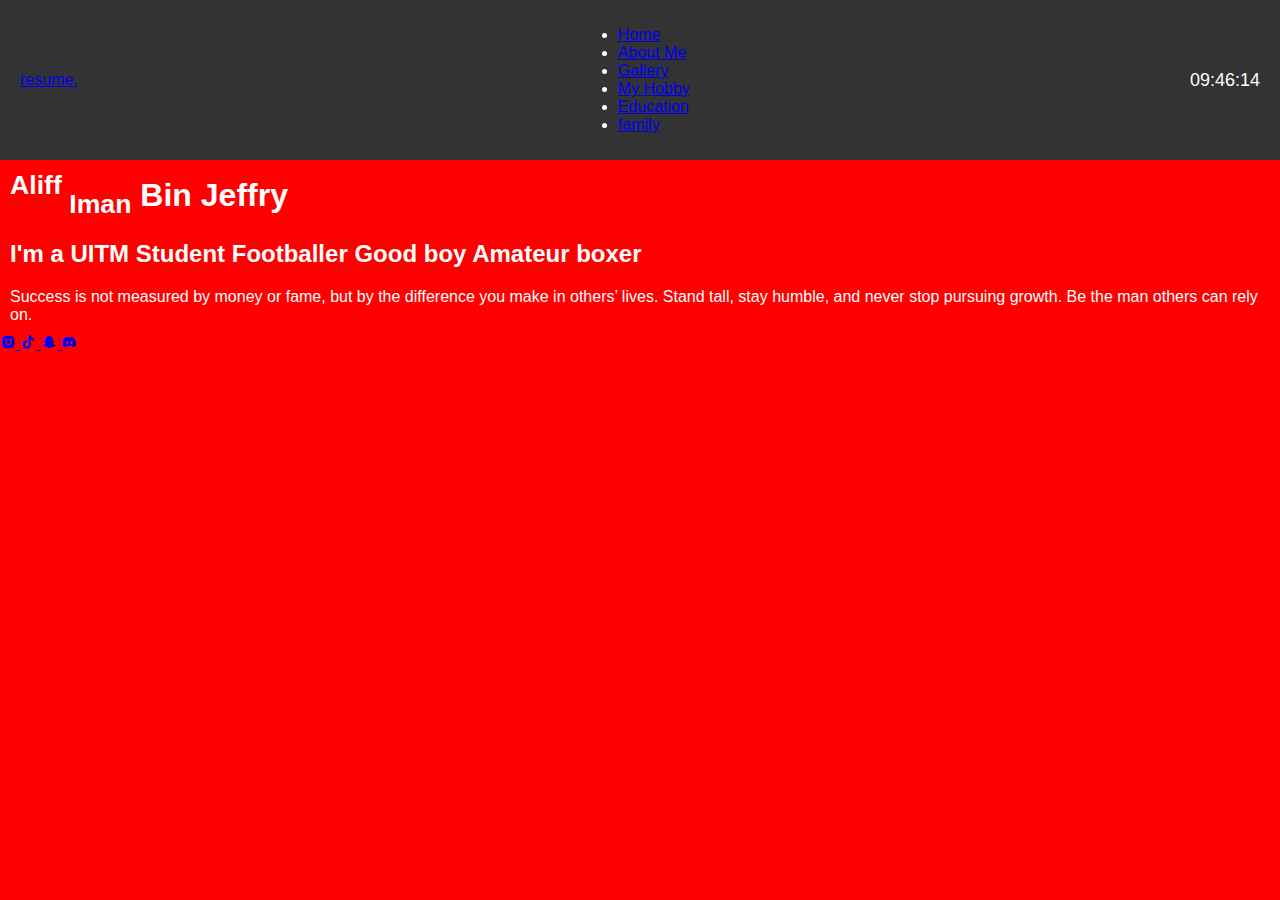
==== index.html @ c70dece8 "Add files via upload" ====
<!DOCTYPE html>
<html lang="en">

<head>
    <meta charset="UTF-8">
    <meta http-equiv="X-UA-Compatible" content="IE=edge">
    <meta name="viewport" content="width=device-width, initial-scale=1.0">
    <title>Personal Portfolio Website | Aliff Iman</title>
    <link href='https://unpkg.com/boxicons@2.1.4/css/boxicons.min.css' rel='stylesheet'>
    <link rel="stylesheet" href="style.css">
    <style>
        body {
            background-color: red; /* Set background color to red */
            color: white; /* Ensure text is visible on the red background */
            margin: 0;
            font-family: Arial, sans-serif;
        }

        .navbar {
            background-color: #333;
            color: white;
            padding: 10px 20px;
            display: flex;
            justify-content: space-between;
            align-items: center;
        }

        .navbar .clock {
            font-size: 18px;
            color: white;
        }

        .home-info h1, .home-info h2, .home-info p {
            margin: 0;
            padding: 10px;
        }
    </style>
</head>

<body>
    <nav class="navbar">
        <a href="#" class="logo">resume.</a>
        <ul>
            <li class="active"><a href="#home">Home</a></li>
            <li><a href="aboutme.html">About Me</a></li>
            <li><a href="gallery.html">Gallery</a></li>
            <li><a href="myhobby.html">My Hobby</a></li>
            <li><a href="education.html">Education</a></li>
            <li><a href="family.html">family</a></li>
        </ul>
        <div class="clock" id="clock"></div>
    </nav>

    <div class="bars-animation">
        <div class="bar" style="--i:6;"></div>
        <div class="bar" style="--i:5;"></div>
        <div class="bar" style="--i:4;"></div>
        <div class="bar" style="--i:3;"></div>
        <div class="bar" style="--i:2;"></div>
        <div class="bar" style="--i:1;"></div>
    </div>

    <section id="home" class="home">
        <div class="home-info">
            <h1>
                <sup>Aliff</sup><sub> Iman</sub> Bin Jeffry
            </h1>
            <h2>I'm a
                <span style="--i:4;" data-text>UITM Student</span>
                <span style="--i:3;" data-text>Footballer</span>
                <span style="--i:2;" data-text>Good boy</span>
                <span style="--i:1;" data-text>Amateur boxer</span>
            </h2>
            <p>Success is not measured by money or fame, but by the difference you make in others’ lives. Stand tall, stay humble, and never stop pursuing growth. Be the man others can rely on.</p>
            <div class="btn-sci">
                <a href="#" class="btn"></a>
                <div class="sci">
                    <a href="https://www.instagram.com/imangjeffry?igsh=MXJob3hxb2J1M2J3YQ==&utm_source=ig_contact_invite" target="_blank">
                        <i class='bx bxl-instagram-alt'></i>
                    </a>
                    <a href="https://www.tiktok.com/@imangketu0?_t=ZS-8s3pzsKOIkS&_r=1" target="_blank">
                        <i class='bx bxl-tiktok'></i>
                    </a>
                    <a href="https://snapchat.com/t/HTJ0Vmsm" target="_blank">
                        <i class='bx bxl-snapchat'></i>
                    </a>
                    <a href="https://discord.gg/9MZgedeY" target="_blank">
                        <i class='bx bxl-discord-alt'></i>
                    </a>
                </div>
            </div>
        </div>

        <div class="home-img">
            <div class="img-box">
                <div class="img-item">
                    <img src="imageiman15.JPEG" alt="">
                </div>
            </div>
        </div>
    </section>

    <script>
        function updateClock() {
            const clockElement = document.getElementById('clock');
            const now = new Date();
            const hours = String(now.getHours()).padStart(2, '0');
            const minutes = String(now.getMinutes()).padStart(2, '0');
            const seconds = String(now.getSeconds()).padStart(2, '0');
            clockElement.textContent = `${hours}:${minutes}:${seconds}`;
        }

        setInterval(updateClock, 1000); // Update the clock every second
        updateClock(); // Initialize the clock immediately
    </script>
</body>

</html>
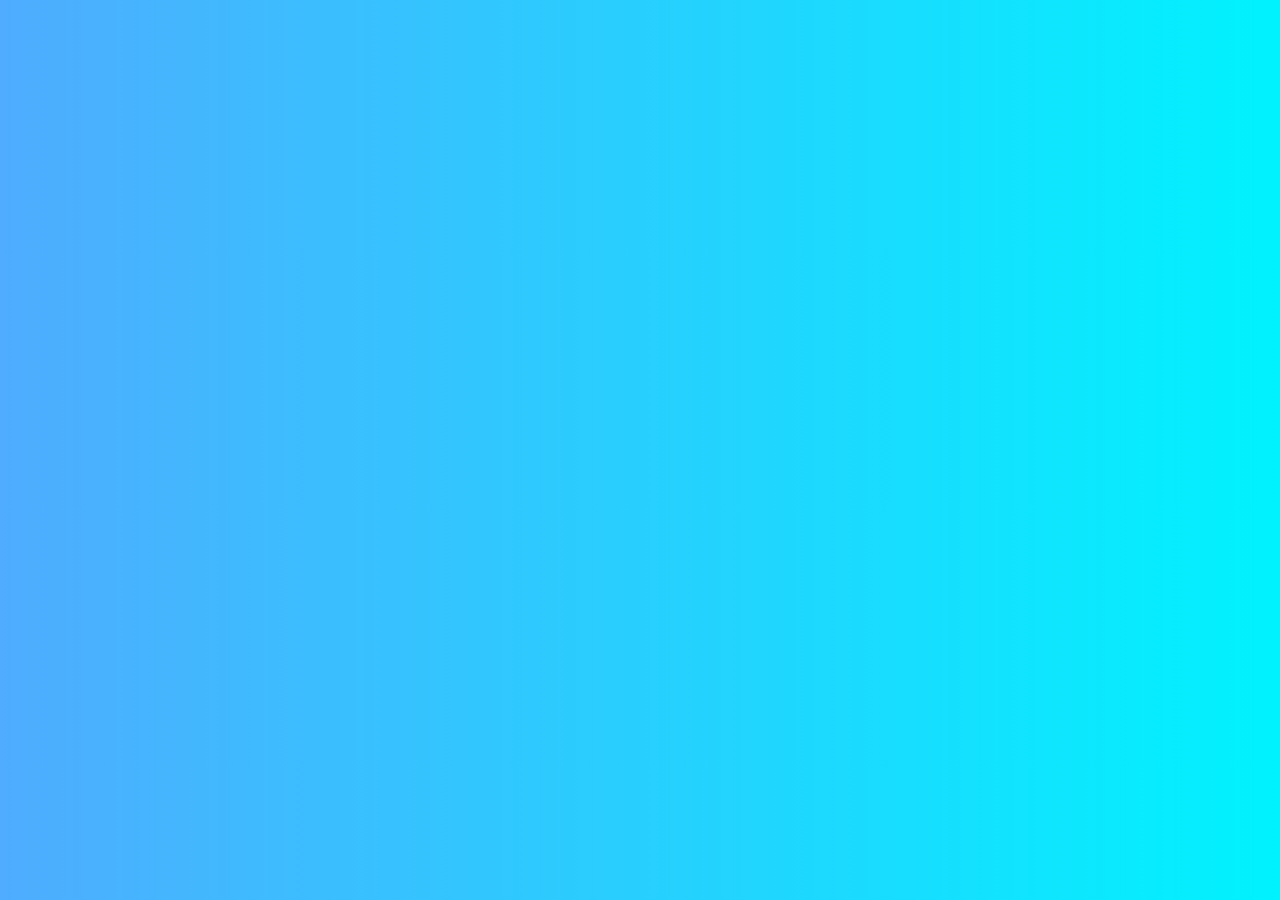
==== commit 0e892902: "Update index.html" ====
--- a/index.html
+++ b/index.html
@@ -116,4 +116,3 @@
 </body>
 
 </html>
-
--- a/style.css
+++ b/style.css
@@ -0,0 +1,590 @@
+@import url('https://fonts.googleapis.com/css2?family=Poppins:wght@300;400;500;600;700;800;900&display=swap');
+
+* {
+  margin: 0;
+  padding: 0;
+  box-sizing: border-box;
+  font-family: 'Poppins', sans-serif;
+}
+
+a {
+  color: #fff;
+  text-decoration: none;
+}
+
+.navbar {
+  position: fixed;
+  left: 0;
+  top: 0;
+  width: 100%;
+  padding: 25px 9%;
+  display: flex;
+  justify-content: space-between;
+  align-items: center;
+  z-index: 100;
+  visibility: hidden;
+  opacity: 0;
+  animation: show-content 1.5s linear forwards;
+  animation-delay: 1.3s;
+}
+
+@keyframes show-content {
+  100% {
+    visibility: visible;
+    opacity: 1;
+  }
+}
+
+.navbar .logo {
+  font-size: 30px;
+  font-weight: 700;
+}
+
+.navbar ul {
+  display: flex;
+}
+
+.navbar ul li {
+  list-style: none;
+  margin-left: 35px;
+}
+
+.navbar ul li a {
+  font-size: 20px;
+  font-weight: 500;
+  transition: 0.5s;
+}
+
+.navbar ul li:hover a,
+.navbar ul li.active a {
+  color: #add8e6; /* Baby blue */
+}
+
+.home {
+  display: flex;
+  align-items: center;
+  gap: 50px;
+  height: 100vh;
+  padding: 60px 9% 0;
+  color: #fff;
+  visibility: hidden;
+  opacity: 0;
+  animation: show-content 1.5s linear forwards;
+  animation-delay: 1.6s;
+}
+
+.home-info h1 {
+  font-size: 55px;
+}
+
+.home-info h2 {
+  display: inline-block;
+  font-size: 32px;
+  margin-top: -10px;
+}
+
+.home-info h2 span {
+  display: inline-block;
+  color: transparent;
+  -webkit-text-stroke: 0.7px #add8e6; /* Baby blue */
+  animation: display-text 16s linear infinite;
+  animation-delay: calc(-4s * var(--i));
+}
+
+@keyframes display-text {
+  25%, 100% {
+    display: none;
+  }
+}
+
+.home-info p {
+  font-size: 16px;
+  margin: 10px 0 25px;
+}
+
+.home-info .btn-sci {
+  display: flex;
+  align-items: center;
+}
+
+.btn {
+  display: inline-block;
+  padding: 10px 30px;
+  background: #add8e6; /* Baby blue */
+  border: 2px solid #add8e6; /* Baby blue */
+  border-radius: 40px;
+  box-shadow: 0 0 10px #add8e6; /* Baby blue */
+  font-size: 16px;
+  color: #1f242d;
+  font-weight: 600;
+  transition: 0.5s;
+}
+
+.btn:hover {
+  background: transparent;
+  color: #add8e6; /* Baby blue */
+  box-shadow: none;
+}
+
+.home-info .btn-sci .sci {
+  margin-left: 20px;
+}
+
+.home-info .btn-sci .sci a {
+  display: inline-flex;
+  padding: 8px;
+  border: 2px solid #add8e6; /* Baby blue */
+  border-radius: 50%;
+  font-size: 20px;
+  color: #add8e6; /* Baby blue */
+  margin: 0 8px;
+  transition: 0.5s;
+}
+
+.home-info .btn-sci .sci a:hover {
+  background: #add8e6; /* Baby blue */
+  color: #1f242d;
+  box-shadow: 0 0 10px #add8e6; /* Baby blue */
+}
+
+.home-img .img-box {
+  position: relative;
+  width: 32vw;
+  height: 32vw;
+  border-radius: 50%;
+  padding: 5px;
+  display: flex;
+  justify-content: center;
+  align-items: center;
+  overflow: hidden;
+}
+
+.home-img .img-box::before,
+.home-img .img-box::after {
+  content: '';
+  position: absolute;
+  width: 500px;
+  height: 500px;
+  background: conic-gradient(transparent, transparent, transparent, #add8e6); /* Baby blue */
+}
+
+.home-img .img-box .img-item {
+  position: relative;
+  width: 70%;
+  height: 70%;
+  background: #1f242d;
+  border-radius: 50%;
+  border: 1px solid #1f242d;
+  display: flex;
+  justify-content: center;
+  z-index: 1;
+  overflow: hidden;
+}
+
+.home-img .img-box .img-item img {
+  position: absolute;
+  top: px;
+  display: block;
+  width: 85%;
+  object-fit: cover;
+  mix-blend-mode: lighten;
+}
+
+.bars-animation {
+  position: absolute;
+  width: 100%;
+  height: 100%;
+  display: flex;
+  z-index: -1;
+}
+
+.bars-animation .bar {
+  width: 100%;
+  height: 100%;
+  background: #1f242d;
+  transform: translateY(-100%);
+  animation: show-bars 0.5s ease-in-out forwards;
+  animation-delay: calc(0.1s * var(--i));
+}
+
+}
+
+@keyframes show-bars {
+  100% {
+    transform: translateY(0%);
+  }
+}
+
+
+/* General Styling */
+body {
+    font-family: Arial, sans-serif;
+    margin: 0;
+    padding: 0;
+    background: linear-gradient(to right, #43cea2, #185a9d); /* Nice gradient background */
+    color: #fff;
+}
+
+header {
+    text-align: center;
+    padding: 20px;
+    background: rgba(0, 0, 0, 0.7);
+}
+
+h1 {
+    margin: 0;
+    font-size: 2.5em;
+}
+
+/* About Section */
+.about {
+    display: flex;
+    flex-direction: column;
+    align-items: center;
+    padding: 20px;
+}
+
+.main {
+    display: flex;
+    flex-wrap: wrap;
+    justify-content: center;
+    gap: 30px;
+    max-width: 1200px;
+}
+
+/* Image Gallery */
+.image-gallery {
+    display: flex;
+    gap: 20px;
+}
+
+.image-item {
+    text-align: center;
+}
+
+.image-item img {
+    width: 200px;
+    height: 150px;
+    border-radius: 10px;
+    box-shadow: 0 4px 8px rgba(0, 0, 0, 0.3);
+    cursor: pointer;
+    transition: transform 0.3s ease, box-shadow 0.3s ease;
+}
+
+.image-item img:hover {
+    transform: scale(1.05);
+    box-shadow: 0 6px 12px rgba(0, 0, 0, 0.5);
+}
+
+.image-item p {
+    margin-top: 10px;
+    font-size: 0.9em;
+    color: #ddd;
+}
+
+
+.about-text {
+    background: rgba(255, 255, 255, 0.1);
+    padding: 20px;
+    border-radius: 10px;
+    box-shadow: 0 4px 8px rgba(0, 0, 0, 0.3);
+    text-align: center;
+    max-width: 600px;
+    animation: fadeIn 1s ease;
+}
+
+.about-text h5 span {
+    color: #ffd700;
+}
+
+.about-text button {
+    margin: 10px 5px;
+    padding: 10px 20px;
+    border: none;
+    border-radius: 5px;
+    background: #ffd700;
+    color: #333;
+    font-weight: bold;
+    cursor: pointer;
+    transition: background 0.3s ease;
+}
+
+.about-text button:hover {
+    background: #ffbb00;
+}
+
+
+.popup {
+    display: none;
+    position: fixed;
+    top: 0;
+    left: 0;
+    width: 100%;
+    height: 100%;
+    background: rgba(0, 0, 0, 0.8);
+    justify-content: center;
+    align-items: center;
+    z-index: 1000;
+}
+
+.popup-img {
+    max-width: 80%;
+    max-height: 80%;
+    border-radius: 10px;
+    margin-bottom: 20px;
+    animation: zoomIn 0.3s ease;
+}
+
+.popup-caption {
+    color: #fff;
+    text-align: center;
+    font-size: 1.2em;
+}
+
+.close-btn {
+    position: absolute;
+    top: 20px;
+    right: 30px;
+    font-size: 2em;
+    color: #fff;
+    cursor: pointer;
+    background: none;
+    border: none;
+}
+
+
+@keyframes fadeIn {
+    from {
+        opacity: 0;
+    }
+    to {
+        opacity: 1;
+    }
+}
+
+@keyframes zoomIn {
+    from {
+        transform: scale(0.8);
+    }
+    to {
+        transform: scale(1);
+    }
+}
+
+
+.gallery {
+    text-align: center;
+    padding: 20px;
+    background-color: #fff;
+}
+
+.gallery h2 {
+    font-size: 2rem;
+    margin-bottom: 20px;
+    color: #4CAF50;
+}
+
+.gallery-container {
+    display: flex;
+    flex-wrap: wrap;
+    justify-content: center;
+    gap: 20px;
+}
+
+.gallery-item {
+    position: relative;
+    width: 200px;
+    border: 1px solid #ddd;
+    border-radius: 8px;
+    overflow: hidden;
+    box-shadow: 0 4px 6px rgba(0, 0, 0, 0.1);
+    background-color: #fff;
+    transition: transform 0.3s ease, box-shadow 0.3s ease;
+}
+
+.gallery-item:hover {
+    transform: scale(1.05);
+    box-shadow: 0 6px 10px rgba(0, 0, 0, 0.2);
+}
+
+.gallery-item img {
+    width: 100%;
+    height: auto;
+    display: block;
+}
+
+.image-caption {
+    padding: 10px;
+    font-size: 0.9rem;
+    text-align: center;
+    background-color: #4CAF50;
+    color: #fff;
+    font-weight: bold;
+    border-top: 1px solid #ddd;
+    box-shadow: inset 0 2px 4px rgba(0, 0, 0, 0.1);
+    font-family: 'Courier New', Courier, monospace;
+}
+
+.education {
+    padding: 20px;
+    background-color: #f9f9f9;
+    text-align: center;
+}
+
+.education h1 {
+    font-size: 2em;
+    margin-bottom: 15px;
+    color: #333;
+}
+
+.education-details p {
+    font-size: 1.2em;
+    margin-bottom: 15px;
+    color: #555;
+}
+
+.education-details ul {
+    list-style: none;
+    padding: 0;
+}
+
+.education-details li {
+    font-size: 1.1em;
+    margin: 10px 0;
+}
+
+.textbox {
+    background-color: #4CAF50;
+    color: #fff;
+    padding: 15px;
+    margin: 20px auto;
+    width: 80%;
+    border-radius: 10px;
+    box-shadow: 0 4px 6px rgba(0, 0, 0, 0.1);
+    font-style: italic;
+}
+
+.gallery {
+    display: flex;
+    flex-wrap: wrap;
+    justify-content: center;
+    gap: 15px;
+    margin-top: 20px;
+}
+
+.gallery img {
+    width: 150px;
+    height: 150px;
+    object-fit: cover;
+    border-radius: 10px;
+    box-shadow: 0 4px 6px rgba(0, 0, 0, 0.1);
+    transition: transform 0.3s ease;
+}
+
+.gallery img:hover {
+    transform: scale(1.1);
+}
+.image-container {
+    text-align: center;
+}
+
+.caption {
+    background-color: rgba(255, 255, 255, 0.7);
+    color: #000;
+    font-weight: bold;
+    padding: 10px;
+    margin-top: 10px;
+    border-radius: 5px;
+    font-size: 1.1em;
+    box-shadow: 0 2px 4px rgba(0, 0, 0, 0.1);
+    transition: background-color 0.3s ease;
+}
+
+.caption:hover {
+    background-color: rgba(255, 255, 255, 0.9);
+}
+
+body {
+    font-family: Arial, sans-serif;
+    margin: 0;
+    padding: 0;
+    background: linear-gradient(to right, #4facfe, #00f2fe); 
+    color: #333;
+}
+
+header {
+    text-align: center;
+    padding: 20px;
+    background-color: #333;
+    color: #fff;
+}
+
+h1 {
+    margin: 0;
+    font-size: 2.5em;
+}
+
+main {
+    padding: 20px;
+}
+
+h2 {
+    text-align: center;
+    color: #222;
+}
+
+
+.intro-section {
+    background: rgba(255, 255, 255, 0.9);
+    padding: 20px;
+    border-radius: 10px;
+    box-shadow: 0 4px 10px rgba(0, 0, 0, 0.2);
+    max-width: 800px;
+    margin: 20px auto;
+    text-align: center;
+}
+
+
+.gallery-section {
+    padding: 20px;
+    max-width: 1000px;
+    margin: 20px auto;
+}
+
+.image-gallery {
+    display: grid;
+    grid-template-columns: repeat(auto-fit, minmax(200px, 1fr));
+    gap: 15px;
+}
+
+.image-gallery img {
+    width: 100%;
+    height: auto;
+    border-radius: 10px;
+    box-shadow: 0 4px 8px rgba(0, 0, 0, 0.3);
+    transition: transform 0.3s ease;
+}
+
+.image-gallery img:hover {
+    transform: scale(1.05);
+    box-shadow: 0 6px 12px rgba(0, 0, 0, 0.5);
+}
+
+
+footer {
+    text-align: center;
+    padding: 10px;
+    background-color: #333;
+    color: #fff;
+    font-size: 0.9em;
+}
+
+
+ 
+	   
+    
+
+
+    
+
+
